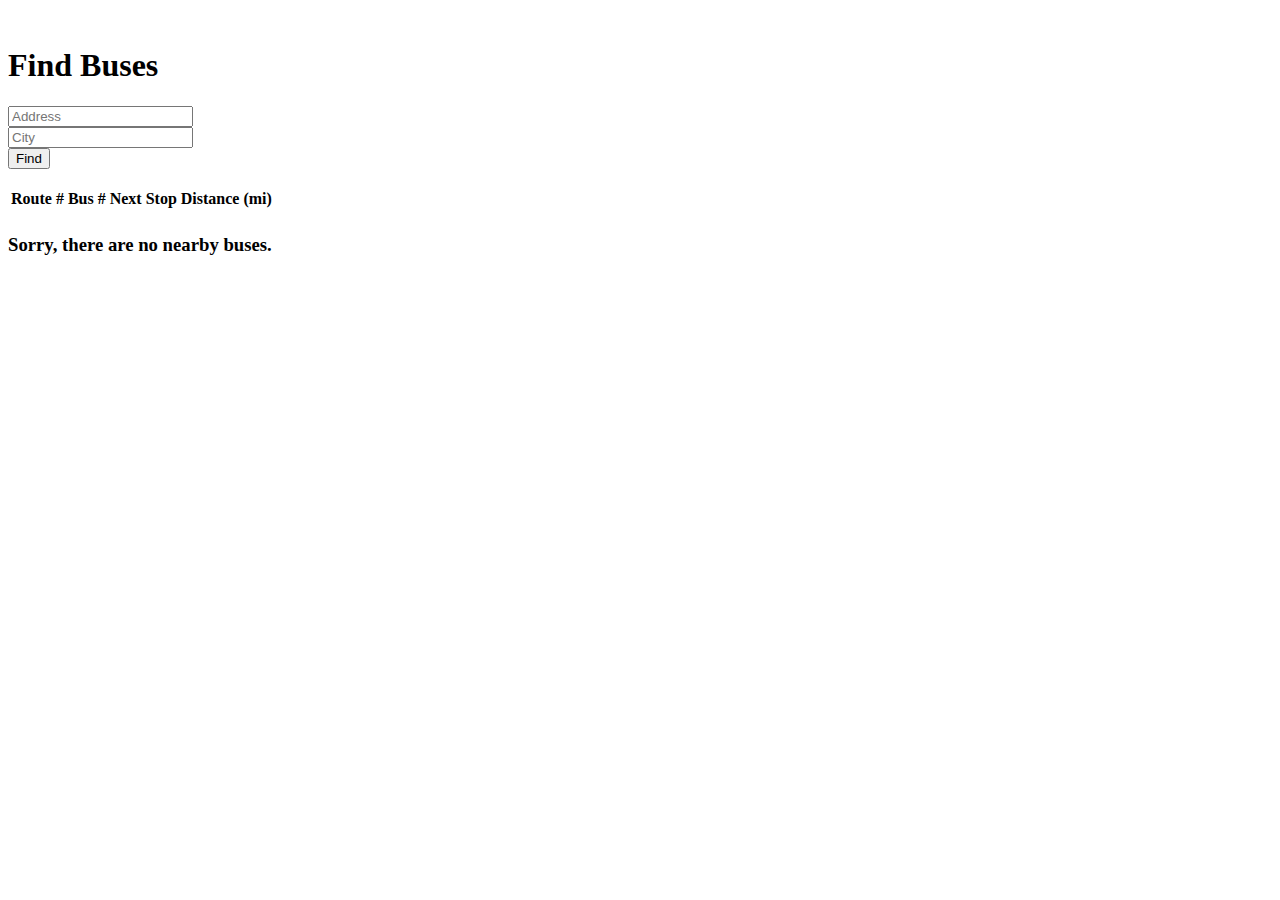
==== src/main/resources/templates/index.html @ ffda3ada "First commit" ====
<!DOCTYPE html>

<html xmlns:th="http://www.thymeleaf.org">

<head>
    <title>Nearby Buses</title>

<!--    <link href="https://stackpath.bootstrapcdn.com/bootstrap/4.3.1/css/bootstrap.min.css" rel="stylesheet">
    <link rel="stylesheet" type="text/css" href="/custom.css"/>

    <script src="https://stackpath.bootstrapcdn.com/bootstrap/4.3.1/js/bootstrap.bundle.min.js"></script> -->
    <!-- Meta tags -->
    <meta charset="utf-8">
    <meta name="viewport" content="width=device-width, initial-scale=1, user-scalable=no" />

    <!-- Bootstrap CSS -->
    <link href="https://cdn.jsdelivr.net/npm/bootstrap@5.0.0-beta2/dist/css/bootstrap.min.css" rel="stylesheet" integrity="sha384-BmbxuPwQa2lc/FVzBcNJ7UAyJxM6wuqIj61tLrc4wSX0szH/Ev+nYRRuWlolflfl" crossorigin="anonymous">

</head>

<body class="is-preload-0 is-preload-1 is-preload-2">

<!-- Option 1: Bootstrap Bundle with Popper -->
<script src="https://cdn.jsdelivr.net/npm/bootstrap@5.0.0-beta2/dist/js/bootstrap.bundle.min.js" integrity="sha384-b5kHyXgcpbZJO/tY9Ul7kGkf1S0CWuKcCD38l8YkeH8z8QjE0GmW1gYU5S9FOnJ0" crossorigin="anonymous"></script>

<!--
Next, we'll create the form. It will contain two fields - address and city - and
put them in an object called request of type BusRequest.
-->
    <div class="container bg-light justify-content-center">
        <div class="row">
            <div class="span6" style="float: none; margin: 0 auto;">
                <br/>
                <h1 class="text-center">Find Buses</h1>
                <form th:action="@{/buses}" th:name="${request}" method="post" autocomplete="off" class="form-inline">
                    <div class="form-group">
                        <input type="text" th:value="${address}" placeholder="Address" class="form-control"/>
                    </div>
                    <div class="form-group">
                        <input type="text" th:value="${city}" placeholder="City" class="form-control"/>
                    </div>
                    <div class="form-group">
                        <button class="btn btn-md btn-primary btn-block" name="Submit" value="Submit" type="Submit">Find</button>
                    </div>
                </form>
                <br/>
            </div>
        </div>
        <!--
        After that, if our list of buses isn't null, we display a table that shows all the nearby buses below the form.
        -->
        <div class="row" th:if="${buses != null and buses.size() > 0}">
            <table class="table table-striped">
                <tr>
                    <th>Route #</th>
                    <th>Bus #</th>
                    <th>Next Stop</th>
                    <th>Distance (mi)</th>
                </tr>
                <tr th:each="bus: ${buses}">
                    <td th:text="${bus.ROUTE}"></td>
                    <td th:text="${bus.VEHICLE}"></td>
                    <td th:text="${bus.TIMEPOINT}"></td>
                    <td th:text="${bus.distance}"></td>
                </tr>
            </table>
        </div>
        <!--
        Finally, if there are no nearby buses, we display a message:
        -->
        <div class="text-center" th:if="${buses != null and buses.size() == 0}">
            <h3>Sorry, there are no nearby buses.</h3>
        </div>
    </div>
    <!--
    At the end of the body, add everything needed to render the map.
    -->
    <div id="map"></div>
    <div th:if="${buses != null and buses.size() > 0}">
        <script th:inline="javascript">
    /*<![CDATA[*/
    var busLocations = /*[[${buses}]]*/
    /*]]>*/
    </script>
        <script th:inline="javascript" src="/custom.js"></script>
        <script th:src="@{${'https://maps.googleapis.com/maps/api/js?key='
    + @environment.getProperty('google_api_key') + '&callback=initMap'}}" async defer></script>
    </div>

</body>

</html>
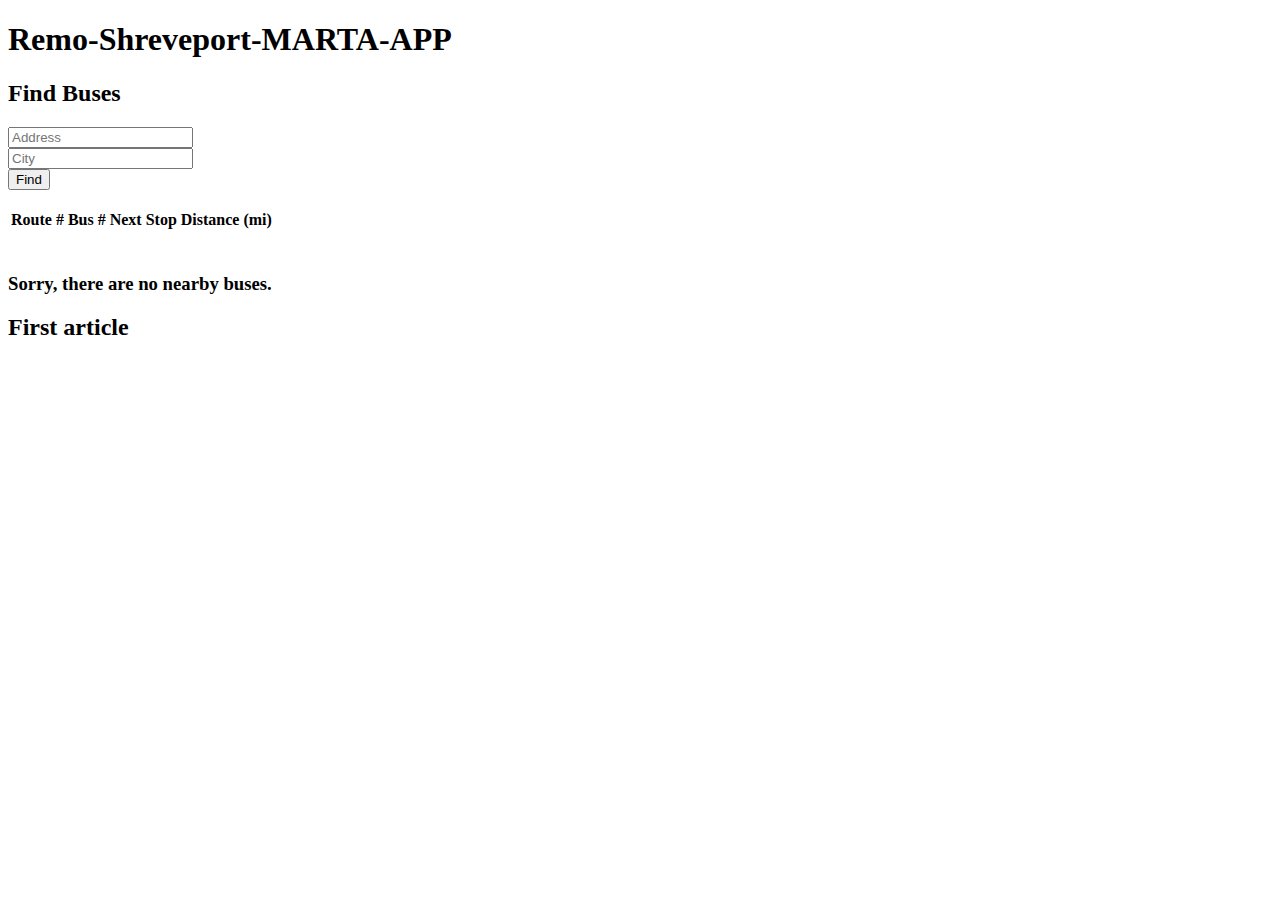
==== commit c769ecf0: "corrected css working on index.html" ====
--- a/src/main/resources/templates/index.html
+++ b/src/main/resources/templates/index.html
@@ -1,54 +1,83 @@
 <!DOCTYPE html>
+<html xmlns:th="http://www.thymeleaf.org">
+<head>
 
-<html xmlns:th="http://www.thymeleaf.org">
-
-<head>
     <title>Nearby Buses</title>
-
-<!--    <link href="https://stackpath.bootstrapcdn.com/bootstrap/4.3.1/css/bootstrap.min.css" rel="stylesheet">
-    <link rel="stylesheet" type="text/css" href="/custom.css"/>
-
-    <script src="https://stackpath.bootstrapcdn.com/bootstrap/4.3.1/js/bootstrap.bundle.min.js"></script> -->
     <!-- Meta tags -->
-    <meta charset="utf-8">
-    <meta name="viewport" content="width=device-width, initial-scale=1, user-scalable=no" />
-
+    <meta charset="utf-8" />
+    <meta
+            name="viewport"
+            content="width=device-width,
+      initial-scale=1, user-scalable=no"
+    />
     <!-- Bootstrap CSS -->
-    <link href="https://cdn.jsdelivr.net/npm/bootstrap@5.0.0-beta2/dist/css/bootstrap.min.css" rel="stylesheet" integrity="sha384-BmbxuPwQa2lc/FVzBcNJ7UAyJxM6wuqIj61tLrc4wSX0szH/Ev+nYRRuWlolflfl" crossorigin="anonymous">
+    <link
+            href="https://cdn.jsdelivr.net/npm/bootstrap@5.0.0-beta2/dist/css/bootstrap.min.css"
+            rel="stylesheet"
+            integrity="sha384-BmbxuPwQa2lc/FVzBcNJ7UAyJxM6wuqIj61tLrc4wSX0szH/Ev+nYRRuWlolflfl"
+            crossorigin="anonymous"
+    />
+    <!-- Bootstrap Bundle with Popper -->
+    <script
+            src="https://cdn.jsdelivr.net/npm/bootstrap@5.0.0-beta2/dist/js/bootstrap.bundle.min.js"
+            integrity="sha384-b5kHyXgcpbZJO/tY9Ul7kGkf1S0CWuKcCD38l8YkeH8z8QjE0GmW1gYU5S9FOnJ0"
+            crossorigin="anonymous"
+    ></script>
 
 </head>
+<body>
+<header>
+    <h1>Remo-Shreveport-MARTA-APP</h1>
+</header>
 
-<body class="is-preload-0 is-preload-1 is-preload-2">
+<section>
+    <article>
 
-<!-- Option 1: Bootstrap Bundle with Popper -->
-<script src="https://cdn.jsdelivr.net/npm/bootstrap@5.0.0-beta2/dist/js/bootstrap.bundle.min.js" integrity="sha384-b5kHyXgcpbZJO/tY9Ul7kGkf1S0CWuKcCD38l8YkeH8z8QjE0GmW1gYU5S9FOnJ0" crossorigin="anonymous"></script>
+    </article>
 
-<!--
-Next, we'll create the form. It will contain two fields - address and city - and
-put them in an object called request of type BusRequest.
--->
-    <div class="container bg-light justify-content-center">
-        <div class="row">
-            <div class="span6" style="float: none; margin: 0 auto;">
-                <br/>
-                <h1 class="text-center">Find Buses</h1>
-                <form th:action="@{/buses}" th:name="${request}" method="post" autocomplete="off" class="form-inline">
-                    <div class="form-group">
-                        <input type="text" th:value="${address}" placeholder="Address" class="form-control"/>
-                    </div>
-                    <div class="form-group">
-                        <input type="text" th:value="${city}" placeholder="City" class="form-control"/>
-                    </div>
-                    <div class="form-group">
-                        <button class="btn btn-md btn-primary btn-block" name="Submit" value="Submit" type="Submit">Find</button>
-                    </div>
-                </form>
-                <br/>
+    <article>
+        <h2 class="text-center">Find Buses</h2>
+
+        <form
+                th:action="@{/buses}"
+                th:name="${request}"
+                method="post"
+                autocomplete="off"
+                class="form-inline"
+        >
+            <div class="form-group">
+                <input
+                        type="text"
+                        th:value="${address}"
+                        placeholder="Address"
+                        class="form-control"
+                />
             </div>
-        </div>
+            <div class="form-group">
+                <input
+                        type="text"
+                        th:value="${city}"
+                        placeholder="City"
+                        class="form-control"
+                />
+            </div>
+            <div class="form-group">
+                <button
+                        class="btn btn-md btn-primary btn-block"
+                        name="Submit"
+                        value="Submit"
+                        type="Submit"
+                >
+                    Find
+                </button>
+            </div>
+        </form>
+
+        <br/>
+
         <!--
-        After that, if our list of buses isn't null, we display a table that shows all the nearby buses below the form.
-        -->
+          After that, if our list of buses isn't null, we display a table that shows all the nearby buses below the form.
+          -->
         <div class="row" th:if="${buses != null and buses.size() > 0}">
             <table class="table table-striped">
                 <tr>
@@ -65,28 +94,46 @@
                 </tr>
             </table>
         </div>
-        <!--
-        Finally, if there are no nearby buses, we display a message:
-        -->
-        <div class="text-center" th:if="${buses != null and buses.size() == 0}">
-            <h3>Sorry, there are no nearby buses.</h3>
+        <br/>
+
+        <div class="container-fluid">
+            <!--
+         Finally, if there are no nearby buses, we display a message:
+         -->
+            <div class="text-center" th:if="${buses != null and buses.size() == 0}">
+                <h3>Sorry, there are no nearby buses.</h3>
+            </div>
         </div>
-    </div>
+    </article>
+</section>
+
+<div class="col" style="height: 100%; width: 100%;">
+    <h2>First article</h2>
     <!--
-    At the end of the body, add everything needed to render the map.
+      At the end of the body, add everything needed to render the map.
     -->
+
     <div id="map"></div>
+
     <div th:if="${buses != null and buses.size() > 0}">
         <script th:inline="javascript">
-    /*<![CDATA[*/
-    var busLocations = /*[[${buses}]]*/
-    /*]]>*/
-    </script>
-        <script th:inline="javascript" src="/custom.js"></script>
-        <script th:src="@{${'https://maps.googleapis.com/maps/api/js?key='
-    + @environment.getProperty('google_api_key') + '&callback=initMap'}}" async defer></script>
+              /*<![CDATA[*/
+                var busLocations = /*[[${buses}]]*/
+              /*]]>*/
+              </script>
     </div>
+    <script th:inline="javascript" src="/custom.js"></script>
+    <script th:src="@{${'https://maps.googleapis.com/maps/api/js?key='
+    + @environment.getProperty('google_api_key') + '&callback=initMap'}}"
+            async defer> </script>
+</div>
+
+<!--<script src="assets/js/breakpoints.min.js"></script>-->
+<script src="assets/js/jquery.min.js"></script>
+<!--<script src="assets/js/main.js"></script>-->
+<!--<script src="assets/js/browser.min.js"></script>-->
+<!--<script th:inline="javascript" src="/custom.js"></script>-->
+<!--<script th:src="@{${'https://maps.googleapis.com/maps/api/js?key=' + @environment.getProperty('google_api_key') + '&callback=initMap'}}" async defer></script>-->
 
 </body>
-
 </html>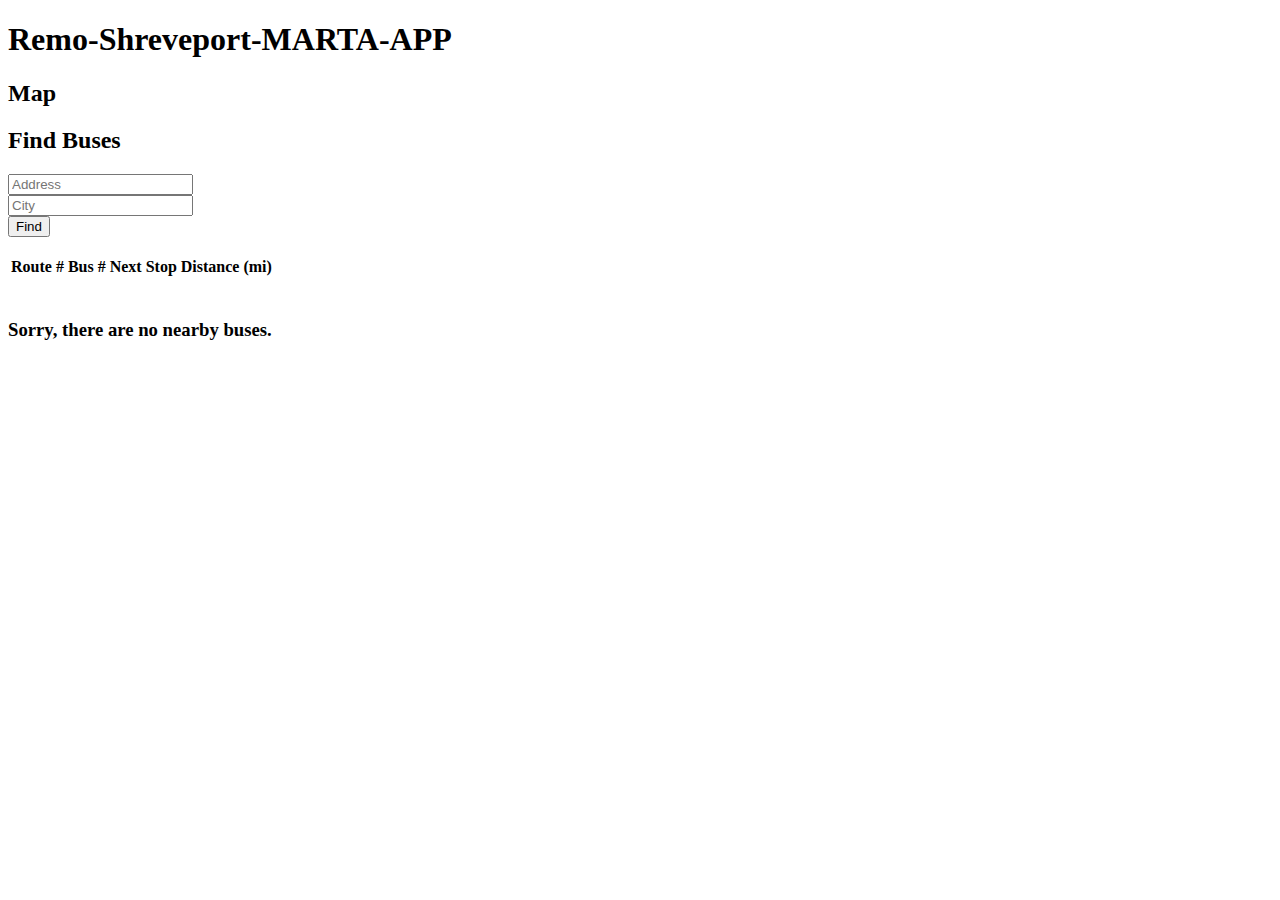
==== commit f7c2cf46: "working app" ====
--- a/src/main/resources/templates/index.html
+++ b/src/main/resources/templates/index.html
@@ -23,6 +23,9 @@
             integrity="sha384-b5kHyXgcpbZJO/tY9Ul7kGkf1S0CWuKcCD38l8YkeH8z8QjE0GmW1gYU5S9FOnJ0"
             crossorigin="anonymous"
     ></script>
+    <!-- Local CSS -->
+    <link rel="stylesheet" type="text/css" href="/custom.css" />
+
 
 </head>
 <body>
@@ -32,7 +35,23 @@
 
 <section>
     <article>
+        <div class="col" style="height: 100%; width: 100%;">
+            <h2>Map</h2>
+            <!--
+              Everything needed to render the map is below.
+            -->
 
+            <div id="map"></div>
+            <div th:if="${buses != null and buses.size() > 0}">
+                <script th:inline="javascript">
+                      /*<![CDATA[*/
+                        var busLocations = /*[[${buses}]]*/
+                      /*]]>*/
+                </script>
+            </div>
+
+
+        </div>
     </article>
 
     <article>
@@ -107,33 +126,10 @@
     </article>
 </section>
 
-<div class="col" style="height: 100%; width: 100%;">
-    <h2>First article</h2>
-    <!--
-      At the end of the body, add everything needed to render the map.
-    -->
 
-    <div id="map"></div>
-
-    <div th:if="${buses != null and buses.size() > 0}">
-        <script th:inline="javascript">
-              /*<![CDATA[*/
-                var busLocations = /*[[${buses}]]*/
-              /*]]>*/
-              </script>
-    </div>
-    <script th:inline="javascript" src="/custom.js"></script>
-    <script th:src="@{${'https://maps.googleapis.com/maps/api/js?key='
-    + @environment.getProperty('google_api_key') + '&callback=initMap'}}"
-            async defer> </script>
-</div>
-
-<!--<script src="assets/js/breakpoints.min.js"></script>-->
 <script src="assets/js/jquery.min.js"></script>
-<!--<script src="assets/js/main.js"></script>-->
-<!--<script src="assets/js/browser.min.js"></script>-->
-<!--<script th:inline="javascript" src="/custom.js"></script>-->
-<!--<script th:src="@{${'https://maps.googleapis.com/maps/api/js?key=' + @environment.getProperty('google_api_key') + '&callback=initMap'}}" async defer></script>-->
+<script th:inline="javascript" src="/custom.js"></script>
+<script th:src="@{${'https://maps.googleapis.com/maps/api/js?key=' + @environment.getProperty('google_api_key') + '&callback=initMap'}}" async defer></script>
 
 </body>
 </html>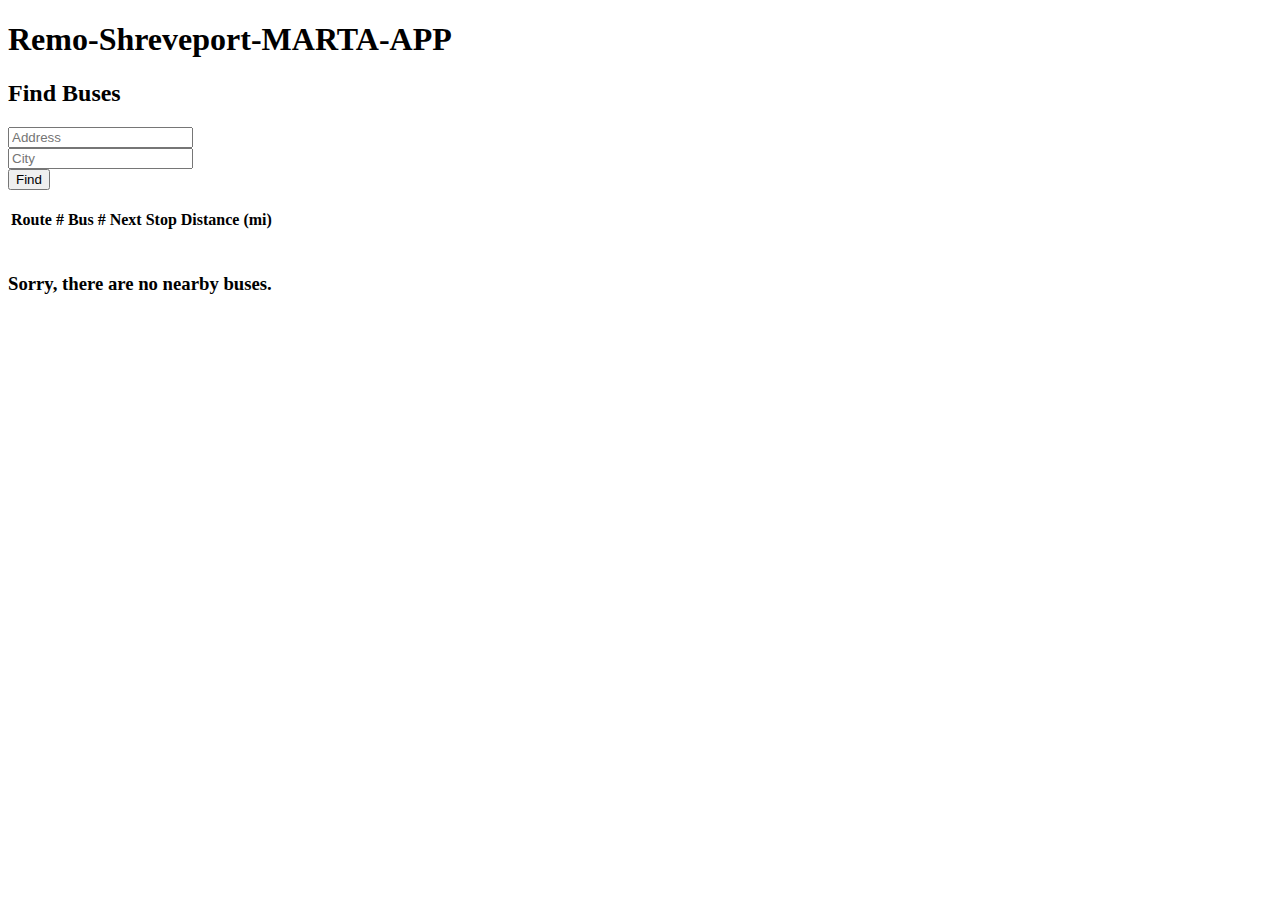
==== commit 74f64beb: "cleaned up the index.html page" ====
--- a/src/main/resources/templates/index.html
+++ b/src/main/resources/templates/index.html
@@ -2,30 +2,7 @@
 <html xmlns:th="http://www.thymeleaf.org">
 <head>
 
-    <title>Nearby Buses</title>
-    <!-- Meta tags -->
-    <meta charset="utf-8" />
-    <meta
-            name="viewport"
-            content="width=device-width,
-      initial-scale=1, user-scalable=no"
-    />
-    <!-- Bootstrap CSS -->
-    <link
-            href="https://cdn.jsdelivr.net/npm/bootstrap@5.0.0-beta2/dist/css/bootstrap.min.css"
-            rel="stylesheet"
-            integrity="sha384-BmbxuPwQa2lc/FVzBcNJ7UAyJxM6wuqIj61tLrc4wSX0szH/Ev+nYRRuWlolflfl"
-            crossorigin="anonymous"
-    />
-    <!-- Bootstrap Bundle with Popper -->
-    <script
-            src="https://cdn.jsdelivr.net/npm/bootstrap@5.0.0-beta2/dist/js/bootstrap.bundle.min.js"
-            integrity="sha384-b5kHyXgcpbZJO/tY9Ul7kGkf1S0CWuKcCD38l8YkeH8z8QjE0GmW1gYU5S9FOnJ0"
-            crossorigin="anonymous"
-    ></script>
-    <!-- Local CSS -->
-    <link rel="stylesheet" type="text/css" href="/custom.css" />
-
+    <head th:replace="fragments/template :: head(title='Nearby Buses')"></head>
 
 </head>
 <body>
@@ -35,12 +12,11 @@
 
 <section>
     <article>
-        <div class="col" style="height: 100%; width: 100%;">
-            <h2>Map</h2>
+        <div class="col">
+
             <!--
               Everything needed to render the map is below.
             -->
-
             <div id="map"></div>
             <div th:if="${buses != null and buses.size() > 0}">
                 <script th:inline="javascript">
@@ -49,13 +25,14 @@
                       /*]]>*/
                 </script>
             </div>
-
-
         </div>
     </article>
 
     <article>
         <h2 class="text-center">Find Buses</h2>
+        <!--
+             Form to handle the input for finding nearby buses
+        -->
 
         <form
                 th:action="@{/buses}"
@@ -95,8 +72,8 @@
         <br/>
 
         <!--
-          After that, if our list of buses isn't null, we display a table that shows all the nearby buses below the form.
-          -->
+            If the list of buses isn't empty, display a table that shows the nearby buses.
+        -->
         <div class="row" th:if="${buses != null and buses.size() > 0}">
             <table class="table table-striped">
                 <tr>
@@ -117,8 +94,8 @@
 
         <div class="container-fluid">
             <!--
-         Finally, if there are no nearby buses, we display a message:
-         -->
+                If there are no nearby buses, display a notification message:
+            -->
             <div class="text-center" th:if="${buses != null and buses.size() == 0}">
                 <h3>Sorry, there are no nearby buses.</h3>
             </div>
@@ -126,10 +103,6 @@
     </article>
 </section>
 
-
-<script src="assets/js/jquery.min.js"></script>
-<script th:inline="javascript" src="/custom.js"></script>
-<script th:src="@{${'https://maps.googleapis.com/maps/api/js?key=' + @environment.getProperty('google_api_key') + '&callback=initMap'}}" async defer></script>
-
+<span th:replace="fragments/template :: footer-scripts"></span>
 </body>
 </html>